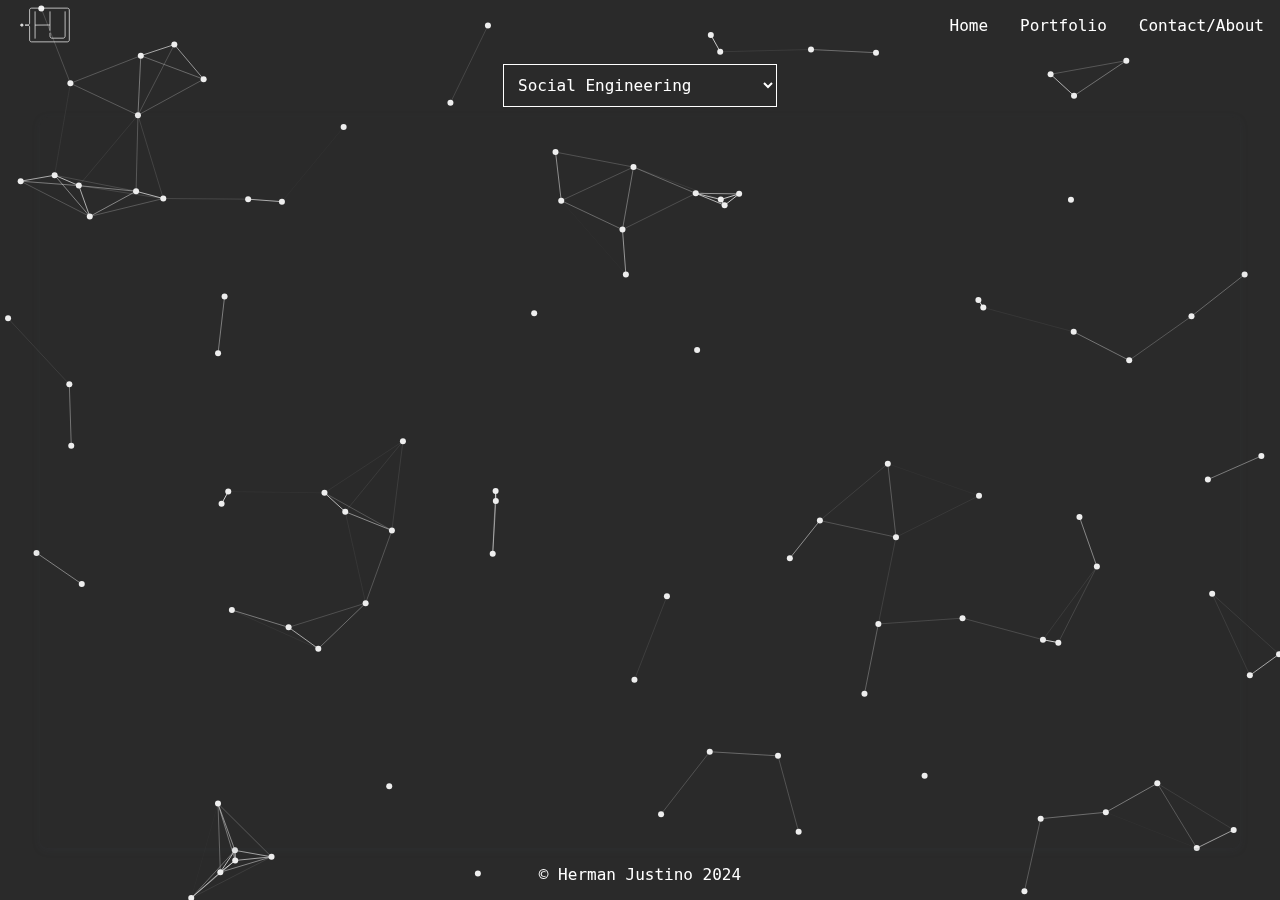
==== info/index.html @ 412fbeee "Add info folder" ====
<!DOCTYPE html>
<html lang="en">

<head>
  <meta charset="UTF-8">
  <meta name="viewport" content="width=device-width, initial-scale=1.0">
  <title>Herman - Data Scientist</title>
  <link rel="stylesheet" href="../styles/info.css">
  <link rel="stylesheet" href="../styles/nav.css">
  <link rel="stylesheet" href="../styles/styles.css">
</head>

<body class="dark-mode">
  <nav class="navbar">
    <a href="#home" class="navbar-item">
      <img src="../assets/icon-dark-mode.svg" alt="Dark Mode Icon" class="brand-icon dark-mode-icon">
      <img src="../assets/icon-light-mode.svg" alt="Light Mode Icon" class="brand-icon light-mode-icon">
    </a>
    <a href="#" class="toggle-button">
      <span class="bar"></span>
      <span class="bar"></span>
      <span class="bar"></span>
    </a>
    <div class="navbar-links">
      <ul>
        <li><a href="../index.html">Home</a></li>
        <li><a href="../index.html#portfolio">Portfolio</a></li>
        <li><a href="../index.html#contact">Contact/About</a></li>
      </ul>
    </div>
  </nav>

  <div class="controls">
    <select id="infographicSelector">
      <option value="https://www.canva.com/design/DAGU43-1mVw/MyVLB1sU2WV66N2P_7ZFrw/view?embed">Social Engineering</option>
      <option value="https://www.canva.com/design/DAGU-rjQSvs/zoTy5aChFdmB9Wx6EBMdfw/view?embed">Cryptography Demystified</option>
      <!-- Add more options as needed -->
    </select>
  </div>

  <div class="container">
    <iframe id="infographicFrame" loading="lazy" allowfullscreen="allowfullscreen" allow="fullscreen"></iframe>
  </div>

  <!--======= Footer =====-->

  <footer class="footer">
    <p>© Herman Justino 2024</p>
  </footer>

  <canvas id="neural-network"></canvas>
  <script src="../scripts/nav.js"></script>
  <script src="../scripts/neural-network.js"></script>
  <script>
    document.getElementById('infographicSelector').addEventListener('change', function () {
      const selectedValue = this.value;
      document.getElementById('infographicFrame').src = selectedValue;
    });

    // Set initial iframe source
    document.getElementById('infographicFrame').src = document.getElementById('infographicSelector').value;
  </script>
</body>
</html>
---- styles/info.css ----
body {
    margin: 0;
    padding: 0;
    display: flex;
    flex-direction: column;
    align-items: center;
    height: 100vh;
    overflow: hidden;
    background: rgba(63, 69, 81, 0.16);
    backdrop-filter: blur(10px);
  }
  
  .navbar {
    width: 100%;
  }
  
  .controls {
    margin-top: 10px;
    margin-bottom: 10px;
    z-index: 10;
  }
  
  .controls select {
    border: 1px solid white;
    background: transparent;
    color: white;
    padding: 10px;
    font-size: 16px;
    font-family: 'Consolas', monospace; /* Set font to Consolas */
  }
  
  .controls select option {
    background: #333; /* Dark background for options */
    color: white;
    font-family: 'Consolas', monospace; /* Set font to Consolas */
  }
  
  .container {
    position: relative;
    width: 100%;
    height: 100%;
    max-width: 1200px;
    max-height: 800px;
    box-shadow: 0 2px 8px 0 rgba(63, 69, 81, 0.16);
    border-radius: 8px;
    overflow: hidden;
    z-index: 10;
  }
  
  iframe {
    width: 100%;
    height: 100%;
    border: none;
  }
  
  @media (max-width: 768px) {
    .container {
      width: 100%;
      height: auto;
      max-height: 100vh;
      padding-bottom: 30px;
    }
  
    iframe {
      height: calc(100vh - 40px); 

      padding-bottom: 30px;
    }
  }
---- styles/nav.css ----
/* Add this to your nav.css file */

/* Default (dark mode) styles */
body {
    margin: 0;
    padding: 0;
  }
  
  .navbar {
    display: flex;
    position: relative;
    justify-content: space-between;
    align-items: center;
    color: #fff;
    z-index: 1;
    width: 100%;
  }

  .brand-icon {
    width: 50px;
    height: 50px;
    display: none; /* Hide by default */
    margin-left: 20px;
  }
  
  .dark-mode-icon {
    display: inline-block; /* Show dark mode icon by default */
  }
  
  body.light-mode .dark-mode-icon {
    display: none; /* Hide dark mode icon in light mode */
  }
  
  body.light-mode .light-mode-icon {
    display: inline-block; /* Show light mode icon in light mode */
  }
  
  .brand-title a {
    text-decoration: none; 
    font-size: 35px;
    padding: 1rem;
    margin: .5rem;
    color: inherit; /* Inherit color from parent */
    font-weight: 200; 
  }

  .brand-title a:hover {
    text-decoration: underline; /* Add underline on hover */
  }
  
  .navbar-links {
    height: 100%;
  }
  
  .navbar-links ul {
    display: flex;
    margin: 0;
    padding: 0;
  }
  
  .navbar-links li {
    list-style: none;
  }
  
  .navbar-links li a {
    display: block;
    text-decoration: none;
    color: white;
    padding: 1rem;
  }
  
  .navbar-links li:hover {
    text-decoration: underline; 
  }
  
  .toggle-button {
    position: absolute;
    top: .75rem;
    right: 1rem;
    display: none;
    flex-direction: column;
    justify-content: space-between;
    width: 30px;
    height: 21px;
  }
  
  .toggle-button .bar {
    height: 3px;
    width: 100%;
    background-color: white;
    border-radius: 10px;
  }
  
  /* Light mode styles */
  body.light-mode .navbar {
    background-color: #eeeeee81;
    color: #111;
  }
  
  body.light-mode .navbar-item {
    color: #111;
  }
  
  body.light-mode .toggle-button .bar {
    background-color: #111;
  }
  
  body.light-mode .navbar-links li a {
    color: #111;
  }
  
  @media (max-width: 800px) {
    .navbar {
      flex-direction: column;
      align-items: flex-start;
      background: rgba(0, 0, 0, 0.5); /* Translucent background */
      box-shadow: 0 4px 8px rgba(0, 0, 0, 0.2); /* Box shadow for lifted effect */
    }
  
    .toggle-button {
      display: flex;
    }
  
    .navbar-links {
      display: none;
      width: 100%;
    }
  
    .navbar-links ul {
      width: 100%;
      flex-direction: column;
    }
  
    .navbar-links ul li {
      text-align: center;
    }
  
    .navbar-links ul li a {
      padding: .5rem 1rem;
    }
  
    .navbar-links.active {
      display: flex;
    }
  }
---- styles/styles.css ----
/* styles/styles.css */
body, html {
  margin: 0;
  overflow-x: hidden; /* Prevent horizontal overflow */
  overflow-y: hidden;
  width: 100%;
  height: 100%;
  transition: background-color 0.3s;
  display: flex;
  flex-direction: column;
  justify-content: center;
  align-items: center;
  font-family: 'Consolas', monospace;
}

canvas {
  display: block;
  position: fixed;
  top: 0;
  left: 0;
  width: 100%;
  height: 100%;
  z-index: 0; /* Ensure the canvas is behind other content */
}

body.dark-mode {
  background-color: #2a2a2a;
}

body.light-mode {
  background-color: #eee;
}

.typewriter {
  font-family: 'Consolas', monospace;
  display: inline-block;
  overflow: hidden; /* Ensures the text is hidden until typed out */
  white-space: nowrap; /* Prevents text from wrapping */
  animation: typing 3.5s steps(30, end), blink-caret 0.75s step-end infinite;
}

@keyframes typing {
  from { width: 0; }
  to { width: 100%; }
}


.center-content {
  text-align: center;
  width: 75%;
  color: #fff;
  height: 100vh;
  background: rgba(0, 0, 0, 0.5); /* Translucent background */
  box-shadow: 0 4px 8px rgba(0, 0, 0, 0.2); /* Box shadow for lifted effect */
  border-radius: 10px;
  margin-bottom: 5px;
  z-index: 1;
  overflow-y: auto;
  overflow-x: hidden;
  padding-top: 1px;
}

.center-content h1 {
  margin: 0;
  font-size: 36px;
  font-weight:normal;
}

.center-content hr {
  width: 50%;
  margin: 30px auto;
  border: .2px solid #fff;
}

.center-content p {
  margin: 20px 0;
  font-size: 18px;
  line-height: 1.6;
}

.social-links {
  display: flex;
  justify-content: center;
  gap: 20px;
}

.social-links .icon {
  width: 40px;
  height: 40px;
  transition: transform 0.3s;
}

.social-links .icon:hover {
  transform: scale(1.1);
}

body.light-mode .center-content {
  color: #111;
  background: rgba(255, 255, 255, 0.8); /* Light mode translucent background */
}

body.light-mode .center-content hr {
  border-color: #111;
}

.bio-container {
  display: flex;
  justify-content: center;
  align-items: center;
  width: 100%;
}

.bio {
  display: flex;
  flex-direction: column;
  justify-content: center;
  align-items: center;
  min-height: 100vh;
  gap: 30px;
}

.bio-paragraph {
  width: 50%;
}

#portfolio{
  padding-top: 10px;
}

.toggle-container {
  position: fixed;
  bottom: 10px;
  left: 10px;
  z-index: 10;
}

.toggle-switch {
  display: none;
}

.toggle-label {
  display: inline-block;
  width: 60px;
  height: 30px;
  background-color: #8d8d8d;
  border-radius: 15px;
  position: relative;
  cursor: pointer;
  transition: background-color 0.3s;
}

.toggle-label::after {
  content: '';
  width: 26px;
  height: 26px;
  background-color: #fff;
  border-radius: 50%;
  position: absolute;
  top: 2px;
  left: 2px;
  transition: transform 0.3s;
}

.toggle-switch:checked + .toggle-label {
  background-color: #2a2a2a;
}

.toggle-switch:checked + .toggle-label::after {
  transform: translateX(30px);
}

/* Portfolio Container */
.portfolio-container {
  text-align: center;
  margin-top: 50px;
  padding: 20px;
  width: 100%;
  box-sizing: border-box; /* Include padding and border in the element's total width and height */
}

/*========== Projects Section ==========*/

.projects-section {
  padding: 20px;
  display: flex;
  flex-wrap: wrap;
  justify-content: center;
  align-items: flex-start;
  gap: 20px;
  margin-top: 50px;
  min-height: 300px; /* Ensure a minimum height to prevent page jumps */
  width: 100%;
  box-sizing: border-box;
}

.project-card {
  position: relative;
  width: 300px; /* Adjust as needed */
  height: 300px; /* Adjust as needed */
  overflow: hidden;
  border-radius: 10px;
  cursor: pointer;
  transition: transform 0.3s;
  box-sizing: border-box;
}

.project-card:hover {
  transform: scale(1.05);
}

.overlay {
  position: absolute;
  top: 0;
  left: 0;
  width: 100%;
  height: 100%;
  background-color: rgba(0, 0, 0, 0.7);
  color: #fff;
  display: flex;
  justify-content: center;
  align-items: center;
  opacity: 0;
  transition: opacity 0.3s;
  border-radius: 10px;
}

.project-card img {
  width: 100%;
  height: 100%;
  object-fit: cover;
  border-radius: 10px;
}

.project-card h2 {
  margin-top: 0;
}

.project-card p {
  margin: 10px 0;
}

.project-card .tools {
  list-style: none;
  padding: 0;
}

.project-card:hover .overlay {
  opacity: 1;
}

.overlay-content {
  text-align: center;
}

.overlay-content h2 {
  margin: 0;
  font-size: 24px;
}

.project-card .tools li {
  display: inline-block;
  background-color: #444;
  padding: 5px 10px;
  border-radius: 5px;
  margin: 5px 0;
}

.project-card .links a {
  color: #1e90ff;
  text-decoration: none;
  margin-right: 10px;
}

body.light-mode .project-card {
  background-color: #fff;
  color: #212121;
}

body.light-mode .project-card .tools li {
  background-color: #ddd;
}

body.light-mode .project-card .links a {
  color: #0073e6;
}

/* Media query for mobile devices */
@media (max-width: 768px) {
  .center-content {
    background: none; /* Remove background on mobile */
    box-shadow: none; /* Remove box shadow on mobile */
    width: 90%; /* Adjust width on mobile */
    padding-bottom: 5px; /* Add padding to the bottom */
  }


  body.light-mode .center-content {
    background: none;
    box-shadow: none; 
  }


  .bio-paragraph, .contact-section p {
    width: 90%;
}

  .portfolio-container{
    padding: 0;
  }
  .project-card {
    max-width: 100%;
  }

  #tools, #content {
    margin-left: 0;
    margin-right: 0;
  }
}

.filter-bar {
  font-family: 'Consolas', monospace;
  display: flex;
  flex-direction: column;
  align-items: center;
  gap: 1px;
  margin-bottom: 20px;
}

.tabs {
  display: flex;
  gap: 10px;
}

.tab-button {
  padding: 10px 20px;
  border: none;
  background-color: #000;
  color: #fff;
  cursor: pointer;
  border-radius: 5px 5px 0 0;
  transition: background-color 0.3s, color 0.3s;
  position: relative;
  top: 1px;
  font-size: 16px;
}

.tab-button.active {
  background-color: #ddd;
  color: #000;
  border-bottom: 2px solid transparent;
}

body.dark-mode .tab-button.active {
  background-color: #444;
  color: #fff;
}

.tab-content {
  display: flex;
  gap: 10px;
  flex-wrap: wrap;
  justify-content: center;
  background-color: #444;
  padding: 10px;
  border-radius: 5px;
}

#tools, #content {
  margin-left: 10px;
  margin-right: 10px;
}

body.light-mode .tab-content {
  background-color: #ddd;
}

.filter-option {
  padding: 10px 20px;
  border: none;
  background-color: #444;
  color: #fff;
  cursor: pointer;
  border-radius: 5px;
  transition: background-color 0.3s;
  font-size: 16px; 
}

.filter-option.active {
  background-color: #c6c6c6;
  color: #000000;
}

.filter-option:hover {
  background-color: #c6c6c6;
  color: #000000;
}

body.light-mode .tab-button {
  background-color: #111;
  color: #ddd;
}

body.light-mode .tab-button.active {
  background-color: #ddd;
  color: #111;
}

body.light-mode .filter-option {
  background-color: #ddd;
  color: #111;
}

body.light-mode .filter-option.active,
body.light-mode .filter-option:hover {
  background-color: #444;
  color: #fff;
}

/* Modal for projectsn */
.modal {
  display: none; /* Hidden by default */
  position: fixed; /* Stay in place */
  z-index: 100; /* Sit on top */
  left: 0;
  top: 0;
  width: 100%; /* Full width */
  height: 100%; /* Full height */
  overflow: hidden; /* Prevent overflow outside the modal */
  background-color: rgba(0, 0, 0, 0.4); /* Black w/ opacity */
  display: flex;
  justify-content: center;
  align-items: center;
}

.modal-content {
  background-color: #fefefe;
  margin: 0 auto; /* Center horizontally */
  padding: 20px;
  margin-top: 1%;
  border: 1px solid #888;
  width: 80%; /* Could be more or less, depending on screen size */
  max-width: 600px;
  height: 90vh; /* Full height */
  border-radius: 10px;
  display: flex;
  flex-direction: column;
  align-items: center;
  position: relative;
  overflow-y: auto;
  overflow-x: none;
}

/* Add this to your styles.css file */

.nav-arrow {
  position: absolute;
  top: 50%;
  transform: translateY(-50%);
  color: white;
  border: none;
  cursor: pointer;
  font-size: 50px;
  display: none; /* Hide by default */
  box-shadow: 0 4px 8px rgba(0, 0, 0, 0.2);
  background-color: transparent;
}

.nav-arrow:hover {
  box-shadow: 0 6px 12px rgba(0, 0, 0, 0.4);
}

.prev-arrow {
  left: 10%;
}

.next-arrow {
  right: 10%;
}

@media (min-width: 780px) {
  .nav-arrow {
    display: block; /* Show on desktop */
  }
}

/* Dark mode styles */
body.dark-mode .nav-arrow {
  color: #ccc; /* Adjust arrow color for dark mode */
  box-shadow: 0 4px 8px rgba(255, 255, 255, 0.2);
}

body.dark-mode .nav-arrow:hover {
  box-shadow: 0 6px 12px rgba(255, 255, 255, 0.4);
}

/* Project Modal */
.modal-content h2 {
  font-size: 20px; /* Decrease font size for the headline */
  font-weight: lighter;
}

/* Project Cards */
.project-card h2 {
  font-size: 20px; /* Decrease font size for the headline */
  font-weight: lighter;
}

.project-card h3 {
  font-size: 16px; /* Decrease font size for the subheadline */
  font-weight: lighter;
}

body.dark-mode .modal-content {
  background-color: #333; /* Dark mode background color */
  color: #fff; /* Dark mode text color */
  border: 1px solid #555; /* Dark mode border color */
}

.close {
  color: #aaa;
  position: absolute;
  top: 10px;
  right: 10px;
  font-size: 28px;
  font-weight: bold;
  z-index: 101;
}

@media (max-width: 768px) {
  .close {
    position: sticky; /* Stick to the top */
    top: 0;
    right: 5px; /* Maintain the right positioning */
    z-index: 101; /* Ensure it stays above other content */
    margin-left: auto; /* Push the button to the right */
  }
}

.close:hover,
.close:focus {
  color: black;
  text-decoration: none;
  cursor: pointer;
}

body.dark-mode .close {
  color: #fff; /* Dark mode close button color */
}

body.dark-mode .close:hover,
body.dark-mode .close:focus {
  color: #bbb; /* Dark mode close button hover color */
}

.modal img {
  width: 100%;
  border-radius: 10px;
  margin-bottom: 20px;
}

.read-more {
  display: flex;
  justify-content: space-around;
  margin-top: 20px;
  width: 100%;
}

.read-more a {
  color: #1e90ff;
  text-decoration: none;
  margin-right: 10px;
}

.read-more a:hover {
  text-decoration: underline;
}

.modal .modal-link {
  display: inline-block;
  padding: 10px 20px;
  border: 2px solid #1e1e1e;
  color: #1e1e1e;
  text-decoration: none;
  font-size: 18px;
  border-radius: 5px;
  transition: background-color 0.3s, color 0.3s;
  margin: 5px; /* Add margin for spacing */
}

.modal .modal-link:hover {
  background-color: #1e1e1e;
  color: #fff;
}

body.dark-mode .modal .modal-link {
  border-color: #fff;
  color: #fff;
}

body.dark-mode .modal .modal-link:hover {
  background-color: #fff;
  color: #1e1e1e;
}

/*============ Contact Section ============*/

.contact-section {
  text-align: center;
  margin-top: 100px;
  margin-bottom: 50px;
  padding-top: 50px;
  gap: 20px;
}

.contact-section h1 {
  font-size: 36px;
  margin-bottom: 50px;
}

.contact-section {
  width: 100%;
}

.contact-section p {
  font-size: 18px;
  margin-bottom: 50px;
  width: 70%;
  text-align: center;
  margin: 0 auto;
}

.contact-buttons {
  display: flex;
  justify-content: center;
  gap: 20px;
}

.contact-button {
  padding: 10px 20px;
  border: 2px solid #282828;
  color: #1e1e1e;
  text-decoration: none;
  font-size: 18px;
  border-radius: 5px;
  transition: background-color 0.3s, color 0.3s;
  margin-top: 50px;
}

.contact-button:hover {
  background-color: #242424;
  color: #fff;
}

body.dark-mode .contact-button {
  border-color: #fff;
  color: #fff;
}

body.dark-mode .contact-button:hover {
  background-color: #fff;
  color: #131313;
}

/* Footer */
.footer {
  text-align: center;
  color: #fff; /* Default text color for dark mode */
  position: relative;
  z-index: 1;
  display: flex;
  flex-direction: column;
  align-items: center; /* Center items horizontally */
  justify-content: center;
  margin-top: 1px;
}

body.light-mode .footer {
  color: #111;
}

.toggle-container {
  display: flex;
  align-items: center;
}

.toggle-switch {
  display: none;
}

.toggle-label {
  display: inline-block;
  width: 60px;
  height: 30px;
  background-color: #ccc;
  border-radius: 15px;
  position: relative;
  cursor: pointer;
  transition: background-color 0.3s;
}

.toggle-label::after {
  content: '';
  width: 26px;
  height: 26px;
  background-color: #fff;
  border-radius: 50%;
  position: absolute;
  top: 2px;
  left: 2px;
  transition: transform 0.3s;
}

.toggle-switch:checked + .toggle-label {
  background-color: #2a2a2a;
}

.toggle-switch:checked + .toggle-label::after {
  transform: translateX(30px);
}

@media (max-width: 768px) {
  .footer {
    position: static; /* Remove sticky behavior on mobile */
  }
}

@media (min-width: 769px) {
  .footer {
    position: relative; /* Stick to the bottom of the page on desktop */
    bottom: 0;
    width: 100%;
  }
}

/* About Me Section */
.about-me {
  display: flex;
  align-items: center;
  justify-content: space-evenly;
  gap: 20px;
  margin: 50px 0;
  text-align: left;
}

.about-me-pic {
  width: 300px;
  height: 300px;
  border-radius: 5%;
  object-fit: cover;
}

.about-me-paragraph {
  font-size: 18px;
  line-height: 1.6;
  width: 40%;
  text-align: left;
}

.about-me-paragraph a {
  color: inherit;
  font-weight: bold; /* Make the text bolder */
  text-decoration: none;
}

.about-me-paragraph a:hover {
  text-decoration: underline;
}

@media (max-width: 768px) {
  .about-me {
    flex-direction: column;
    text-align: center;
  }

  .about-me-paragraph {
    width: 90%;
  }
}
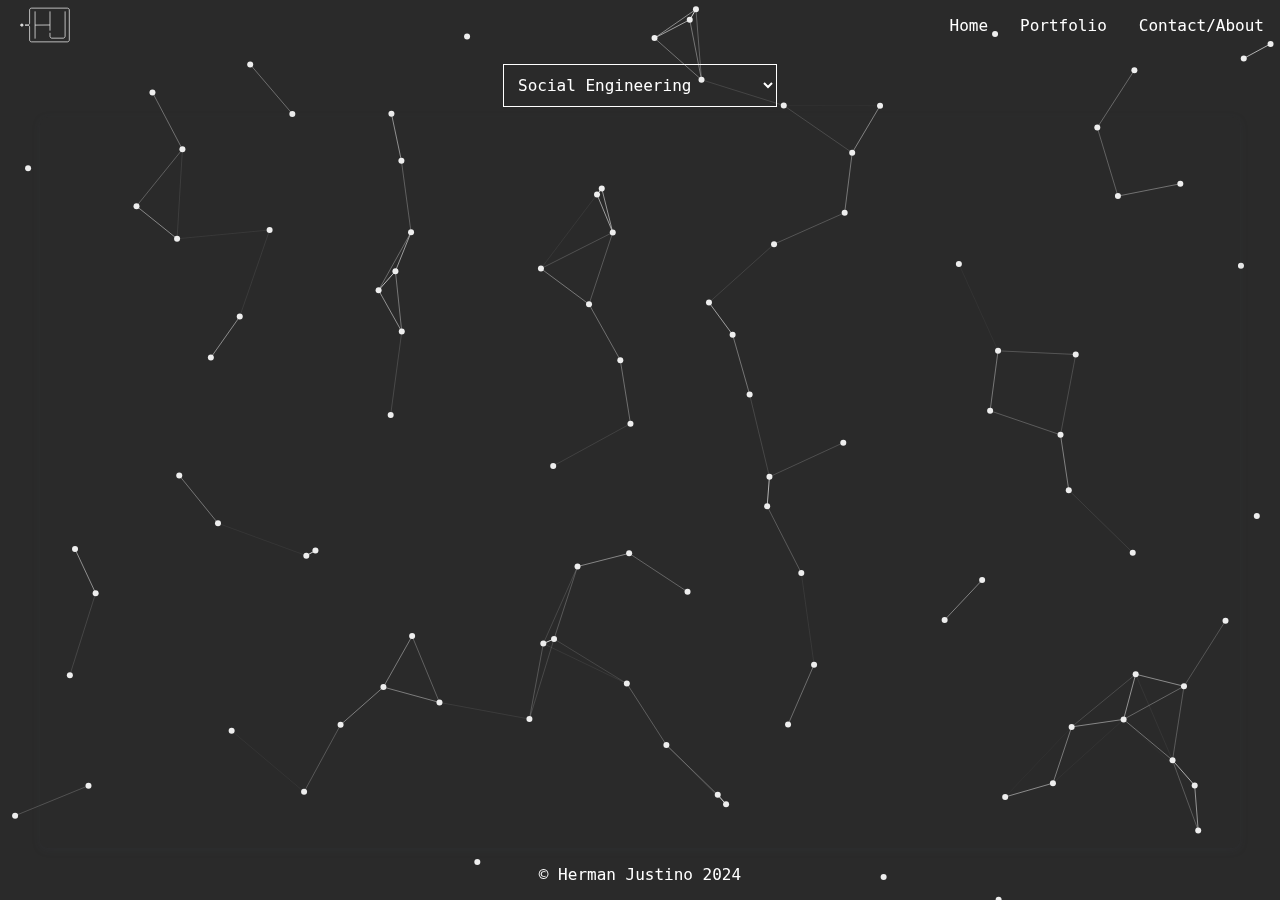
==== commit c201910b: "Google tag" ====
--- a/info/index.html
+++ b/info/index.html
@@ -8,6 +8,16 @@
   <link rel="stylesheet" href="../styles/info.css">
   <link rel="stylesheet" href="../styles/nav.css">
   <link rel="stylesheet" href="../styles/styles.css">
+
+  <!-- Google tag (gtag.js) -->
+  <script async src="https://www.googletagmanager.com/gtag/js?id=G-GQHZ2KWBYM"></script>
+  <script>
+    window.dataLayer = window.dataLayer || [];
+    function gtag() { dataLayer.push(arguments); }
+    gtag('js', new Date());
+
+    gtag('config', 'G-GQHZ2KWBYM');
+  </script>
 </head>
 
 <body class="dark-mode">
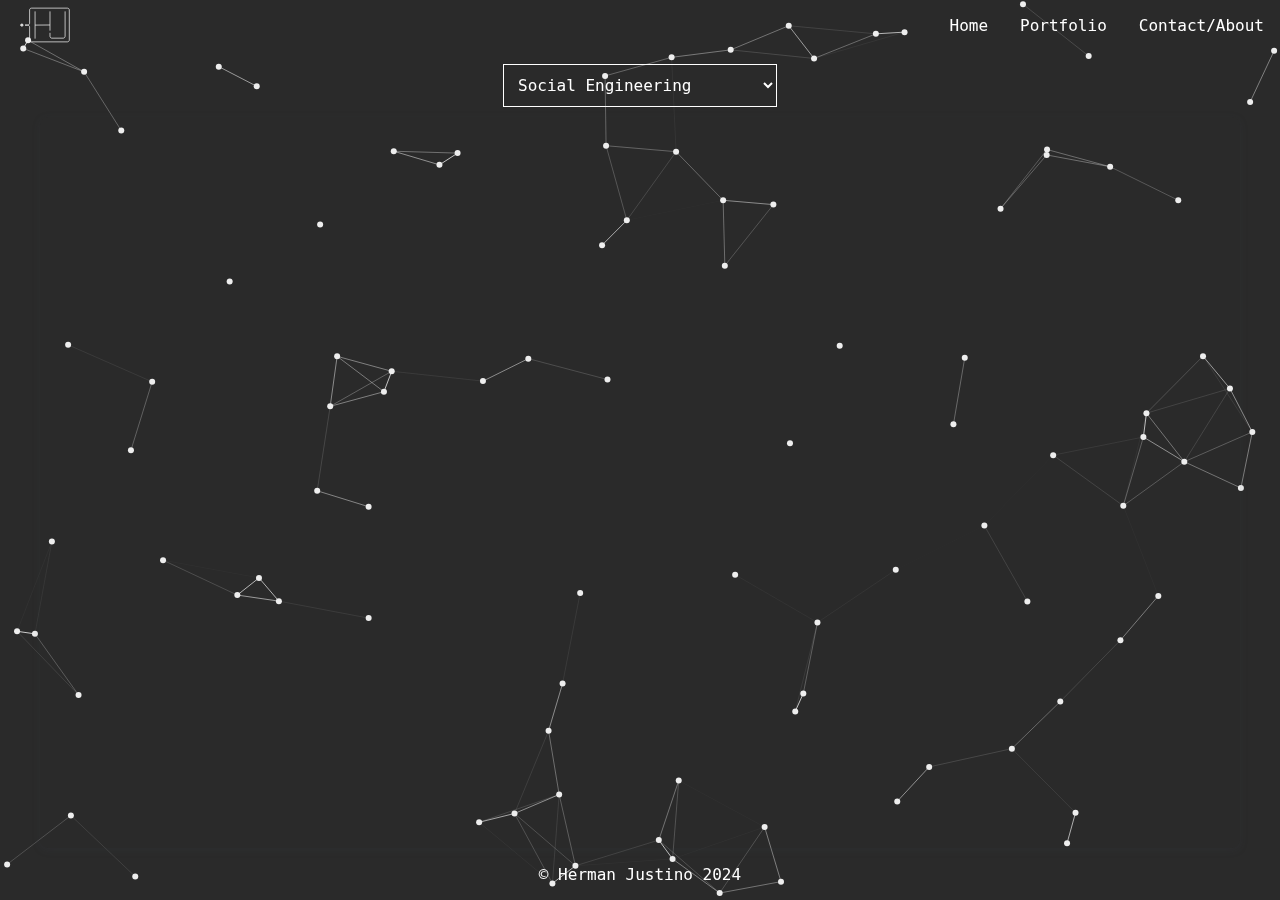
==== commit 8ad2bf48: "cache-busting js updates" ====
--- a/info/index.html
+++ b/info/index.html
@@ -59,8 +59,8 @@
   </footer>
 
   <canvas id="neural-network"></canvas>
-  <script src="../scripts/nav.js"></script>
-  <script src="../scripts/neural-network.js"></script>
+  <script src="../scripts/nav.js?v=1.0"></script>
+  <script src="../scripts/neural-network.js?v=1.0"></script>
   <script>
     document.getElementById('infographicSelector').addEventListener('change', function () {
       const selectedValue = this.value;
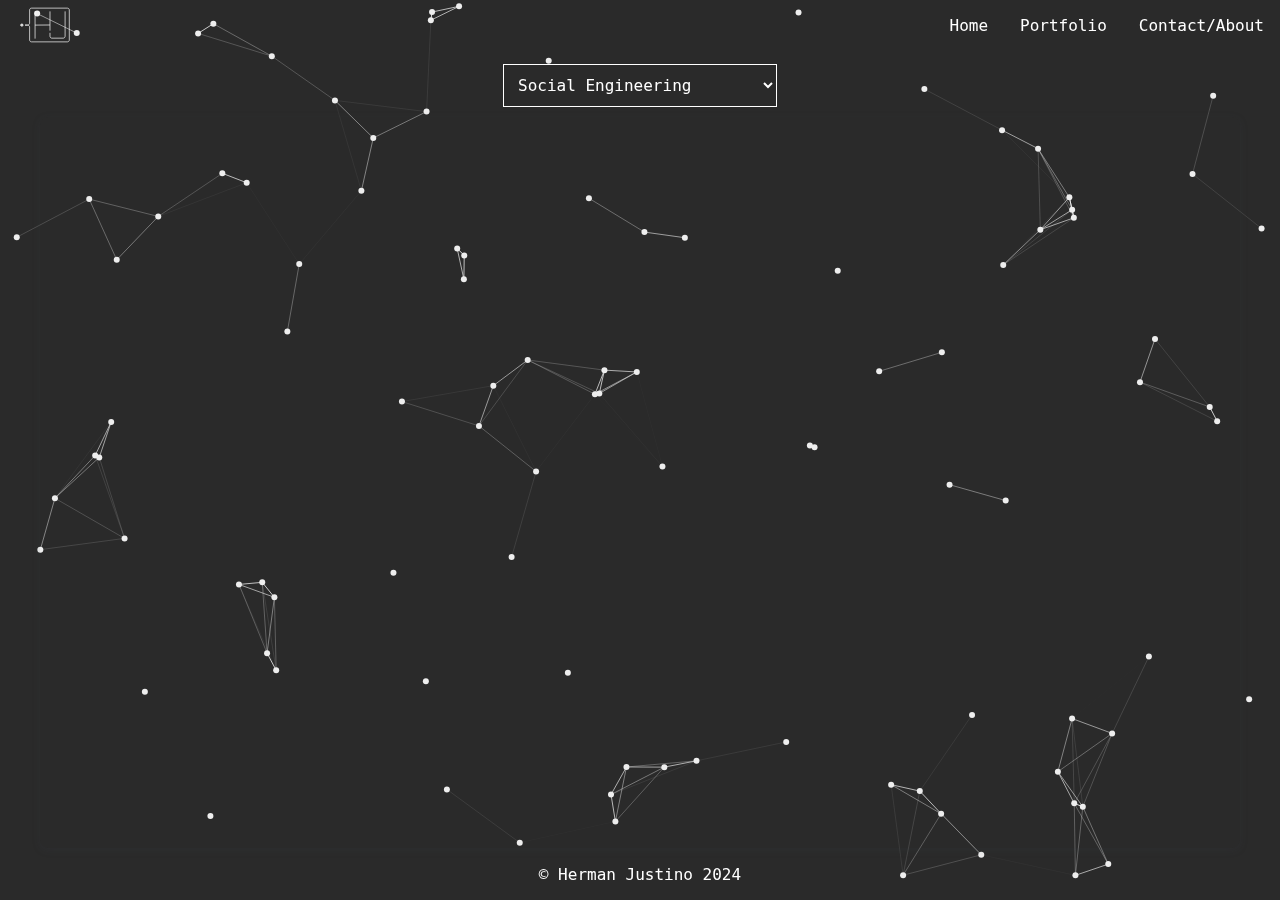
==== commit 2a95c23a: "Add url for Infographics" ====
--- a/info/index.html
+++ b/info/index.html
@@ -65,10 +65,25 @@
     document.getElementById('infographicSelector').addEventListener('change', function () {
       const selectedValue = this.value;
       document.getElementById('infographicFrame').src = selectedValue;
+      updateURL(selectedValue);
     });
 
-    // Set initial iframe source
-    document.getElementById('infographicFrame').src = document.getElementById('infographicSelector').value;
+    // Set initial iframe source based on URL parameter
+    const urlParams = new URLSearchParams(window.location.search);
+    const initialInfographic = urlParams.get('infographic');
+    if (initialInfographic) {
+      document.getElementById('infographicFrame').src = initialInfographic;
+      document.getElementById('infographicSelector').value = initialInfographic;
+    } else {
+      const defaultInfographic = document.getElementById('infographicSelector').value;
+      document.getElementById('infographicFrame').src = defaultInfographic;
+    }
+
+    function updateURL(infographic) {
+      const url = new URL(window.location);
+      url.searchParams.set('infographic', infographic);
+      window.history.pushState({}, '', url);
+    }
   </script>
 </body>
 </html>--- a/styles/info.css
+++ b/styles/info.css
@@ -56,13 +56,12 @@
   @media (max-width: 768px) {
     .container {
       width: 100%;
-      height: auto;
+      height: 90%;
       max-height: 100vh;
-      padding-bottom: 30px;
     }
   
     iframe {
-      height: calc(100vh - 40px); 
+      height: calc(100vh - 100px); 
 
       padding-bottom: 30px;
     }
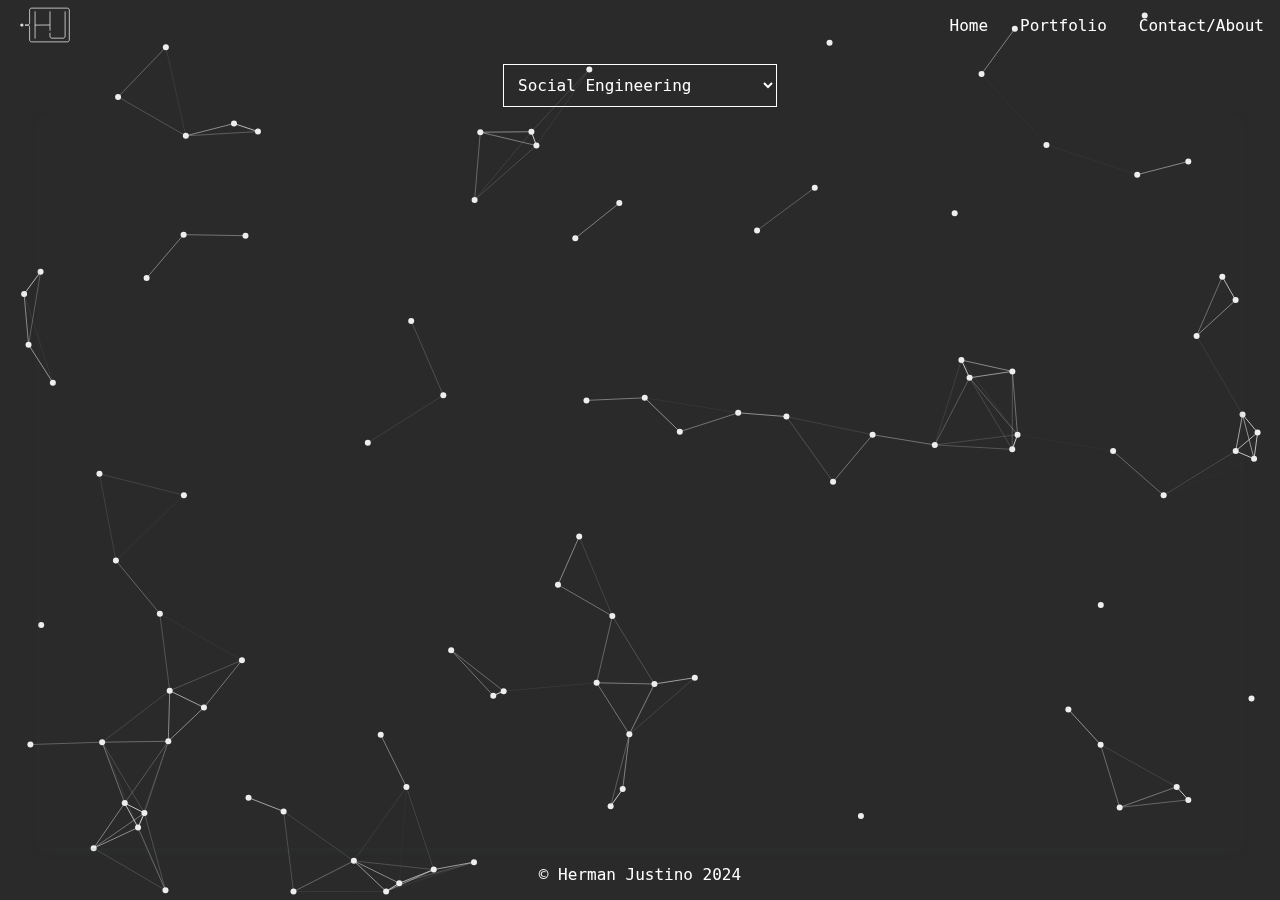
==== commit 9a98fbb5: "Add favicon to pages" ====
--- a/info/index.html
+++ b/info/index.html
@@ -5,9 +5,14 @@
   <meta charset="UTF-8">
   <meta name="viewport" content="width=device-width, initial-scale=1.0">
   <title>Herman - Data Scientist</title>
+  <link rel="icon" href="../favicon.ico" type="image/x-icon">
   <link rel="stylesheet" href="../styles/info.css">
   <link rel="stylesheet" href="../styles/nav.css">
   <link rel="stylesheet" href="../styles/styles.css">
+
+  <link rel="icon" href="../assets/icon-light-mode.svg?v=1.0" type="image/svg+xml">
+  <link rel="icon" href="../assets/icon-light-mode.svg?v=1.0" type="image/png">
+  <link rel="apple-touch-icon" href="../assets/icon-light-mode.svg?v=1.0">
 
   <!-- Google tag (gtag.js) -->
   <script async src="https://www.googletagmanager.com/gtag/js?id=G-GQHZ2KWBYM"></script>
